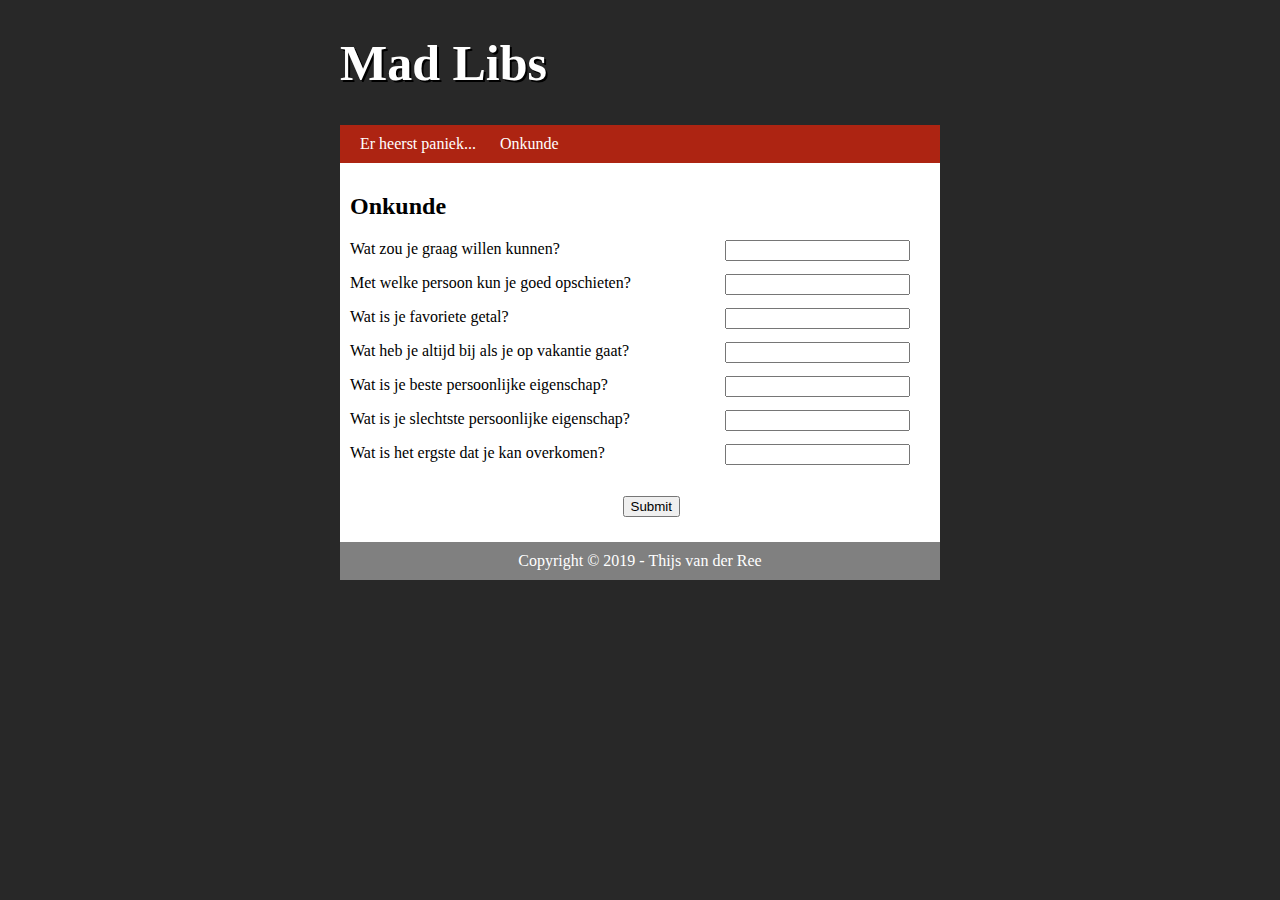
==== onkunde.html @ f60709c6 "Added" ====
<!DOCTYPE html>
<html lang="en">
<head>
    <meta charset="UTF-8">
    <meta name="viewport" content="width=device-width, initial-scale=1.0">
    <meta http-equiv="X-UA-Compatible" content="ie=edge">
    <link rel="stylesheet" href="style.css">
    <title>Document</title>
</head>
<body>
    <h1 class="logo">Mad Libs</h1>
    <ul>
        <li><a href="index.html">Er heerst paniek...</a></li>
        <li><a href="onkunde.html">Onkunde</a></li>
    </ul>
    <form action="onkunde resultaat.php" method="post">
        <header>
            <h2>Onkunde</h2>
            <p>Wat zou je graag willen kunnen?<input type="text/html" name="kunnen"></p>
            <p>Met welke persoon kun je goed opschieten?<input type="text/html" name="opschieten"></p>
            <p>Wat is je favoriete getal?<input type="text/html" name="getal"></p>
            <p>Wat heb je altijd bij als je op vakantie gaat?<input type="text/html" name="vakantie"></p>
            <p>Wat is je beste persoonlijke eigenschap?<input type="text/html" name="beste"></p>
            <p>Wat is je slechtste persoonlijke eigenschap?<input type="text/html" name="slechtste"></p>
            <p>Wat is het ergste dat je kan overkomen?<input type="text/html" name="ergste"></p><br>
            <input type="submit" class="submit"><br><br>
        </header>
    </form>
    <footer>
        Copyright © 2019 - Thijs van der Ree
    </footer>
</body>
</html>
---- style.css ----
body {
    margin: 0 auto;
    width: 600px;
    background-color: rgb(40, 40, 40);
}

.logo {
    font-size: 50px;
    color: white;
    text-shadow: black 2px 2px;
}

ul {
    background-color: #AD2412;
    padding: 10px;
    margin: 0;
}

li {
    display: inline;
}

header {
    background-color: white;
    padding: 10px;
}

li > a {
    color: white;
    text-decoration: none;
    outline: none;
    padding: 10px;
}

input {
    float: right;
    margin-right: 20px;
}

.submit {
    margin-right: 250px;
}

footer{
    text-align: center;
    background-color: gray;
    color: white;
    padding: 10px;
}
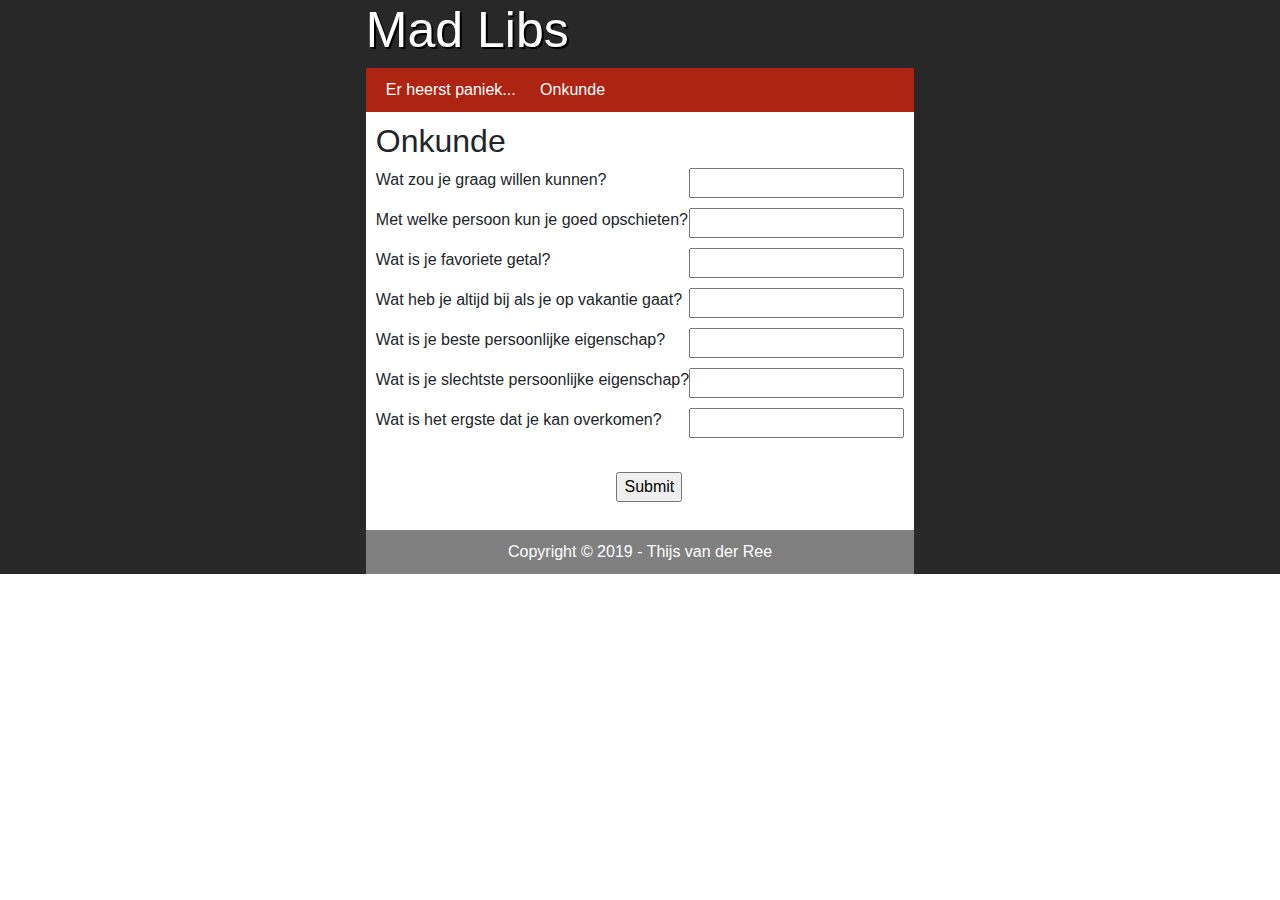
==== commit eb38228e: "Added Bootstrap" ====
--- a/onkunde.html
+++ b/onkunde.html
@@ -5,29 +5,37 @@
     <meta name="viewport" content="width=device-width, initial-scale=1.0">
     <meta http-equiv="X-UA-Compatible" content="ie=edge">
     <link rel="stylesheet" href="style.css">
+    <link rel="stylesheet" href="https://stackpath.bootstrapcdn.com/bootstrap/4.3.1/css/bootstrap.min.css" integrity="sha384-ggOyR0iXCbMQv3Xipma34MD+dH/1fQ784/j6cY/iJTQUOhcWr7x9JvoRxT2MZw1T" crossorigin="anonymous">
+    <script src="https://stackpath.bootstrapcdn.com/bootstrap/4.3.1/js/bootstrap.min.js" integrity="sha384-JjSmVgyd0p3pXB1rRibZUAYoIIy6OrQ6VrjIEaFf/nJGzIxFDsf4x0xIM+B07jRM" crossorigin="anonymous"></script>
     <title>Document</title>
 </head>
 <body>
-    <h1 class="logo">Mad Libs</h1>
-    <ul>
-        <li><a href="index.html">Er heerst paniek...</a></li>
-        <li><a href="onkunde.html">Onkunde</a></li>
-    </ul>
-    <form action="onkunde resultaat.php" method="post">
-        <header>
-            <h2>Onkunde</h2>
-            <p>Wat zou je graag willen kunnen?<input type="text/html" name="kunnen"></p>
-            <p>Met welke persoon kun je goed opschieten?<input type="text/html" name="opschieten"></p>
-            <p>Wat is je favoriete getal?<input type="text/html" name="getal"></p>
-            <p>Wat heb je altijd bij als je op vakantie gaat?<input type="text/html" name="vakantie"></p>
-            <p>Wat is je beste persoonlijke eigenschap?<input type="text/html" name="beste"></p>
-            <p>Wat is je slechtste persoonlijke eigenschap?<input type="text/html" name="slechtste"></p>
-            <p>Wat is het ergste dat je kan overkomen?<input type="text/html" name="ergste"></p><br>
-            <input type="submit" class="submit"><br><br>
-        </header>
-    </form>
-    <footer>
-        Copyright © 2019 - Thijs van der Ree
-    </footer>
+    <div class="d-flex" style="background-color:rgb(40, 40, 40); width: 100%; margin: 0 auto;">
+        <div class="mx-auto">
+            <h1 class="logo">Mad Libs</h1>
+            <ul style="margin: 0">
+                <li><a href="index.html" style="outline: none;">Er heerst paniek...</a></li>
+                <li><a href="onkunde.html" style="outline: none;">Onkunde</a></li>
+            </ul>
+            <form action="onkunde resultaat.php" method="post">
+                <header>
+                    <h2>Onkunde</h2>
+                    <p>Wat zou je graag willen kunnen?<input type="text/html" name="kunnen"></p>
+                    <p>Met welke persoon kun je goed opschieten?<input type="text/html" name="opschieten"></p>
+                    <p>Wat is je favoriete getal?<input type="text/html" name="getal"></p>
+                    <p>Wat heb je altijd bij als je op vakantie gaat?<input type="text/html" name="vakantie"></p>
+                    <p>Wat is je beste persoonlijke eigenschap?<input type="text/html" name="beste"></p>
+                    <p>Wat is je slechtste persoonlijke eigenschap?<input type="text/html" name="slechtste"></p>
+                    <p>Wat is het ergste dat je kan overkomen?<input type="text/html" name="ergste"></p><br>
+                    <input type="submit" class="submit"><br><br>
+                </header>
+            </form>
+            <footer>
+                Copyright © 2019 - Thijs van der Ree
+            </footer>
+        </div>
+        
+    </div>
+    
 </body>
 </html>--- a/style.css
+++ b/style.css
@@ -1,4 +1,4 @@
-body {
+#all {
     margin: 0 auto;
     width: 600px;
     background-color: rgb(40, 40, 40);
@@ -20,15 +20,15 @@
     display: inline;
 }
 
-header {
-    background-color: white;
-    padding: 10px;
-}
-
 li > a {
     color: white;
     text-decoration: none;
     outline: none;
+    padding: 10px;
+}
+
+header {
+    background-color: white;
     padding: 10px;
 }
 
@@ -38,7 +38,7 @@
 }
 
 .submit {
-    margin-right: 250px;
+    margin-right: 42%;
 }
 
 footer{
